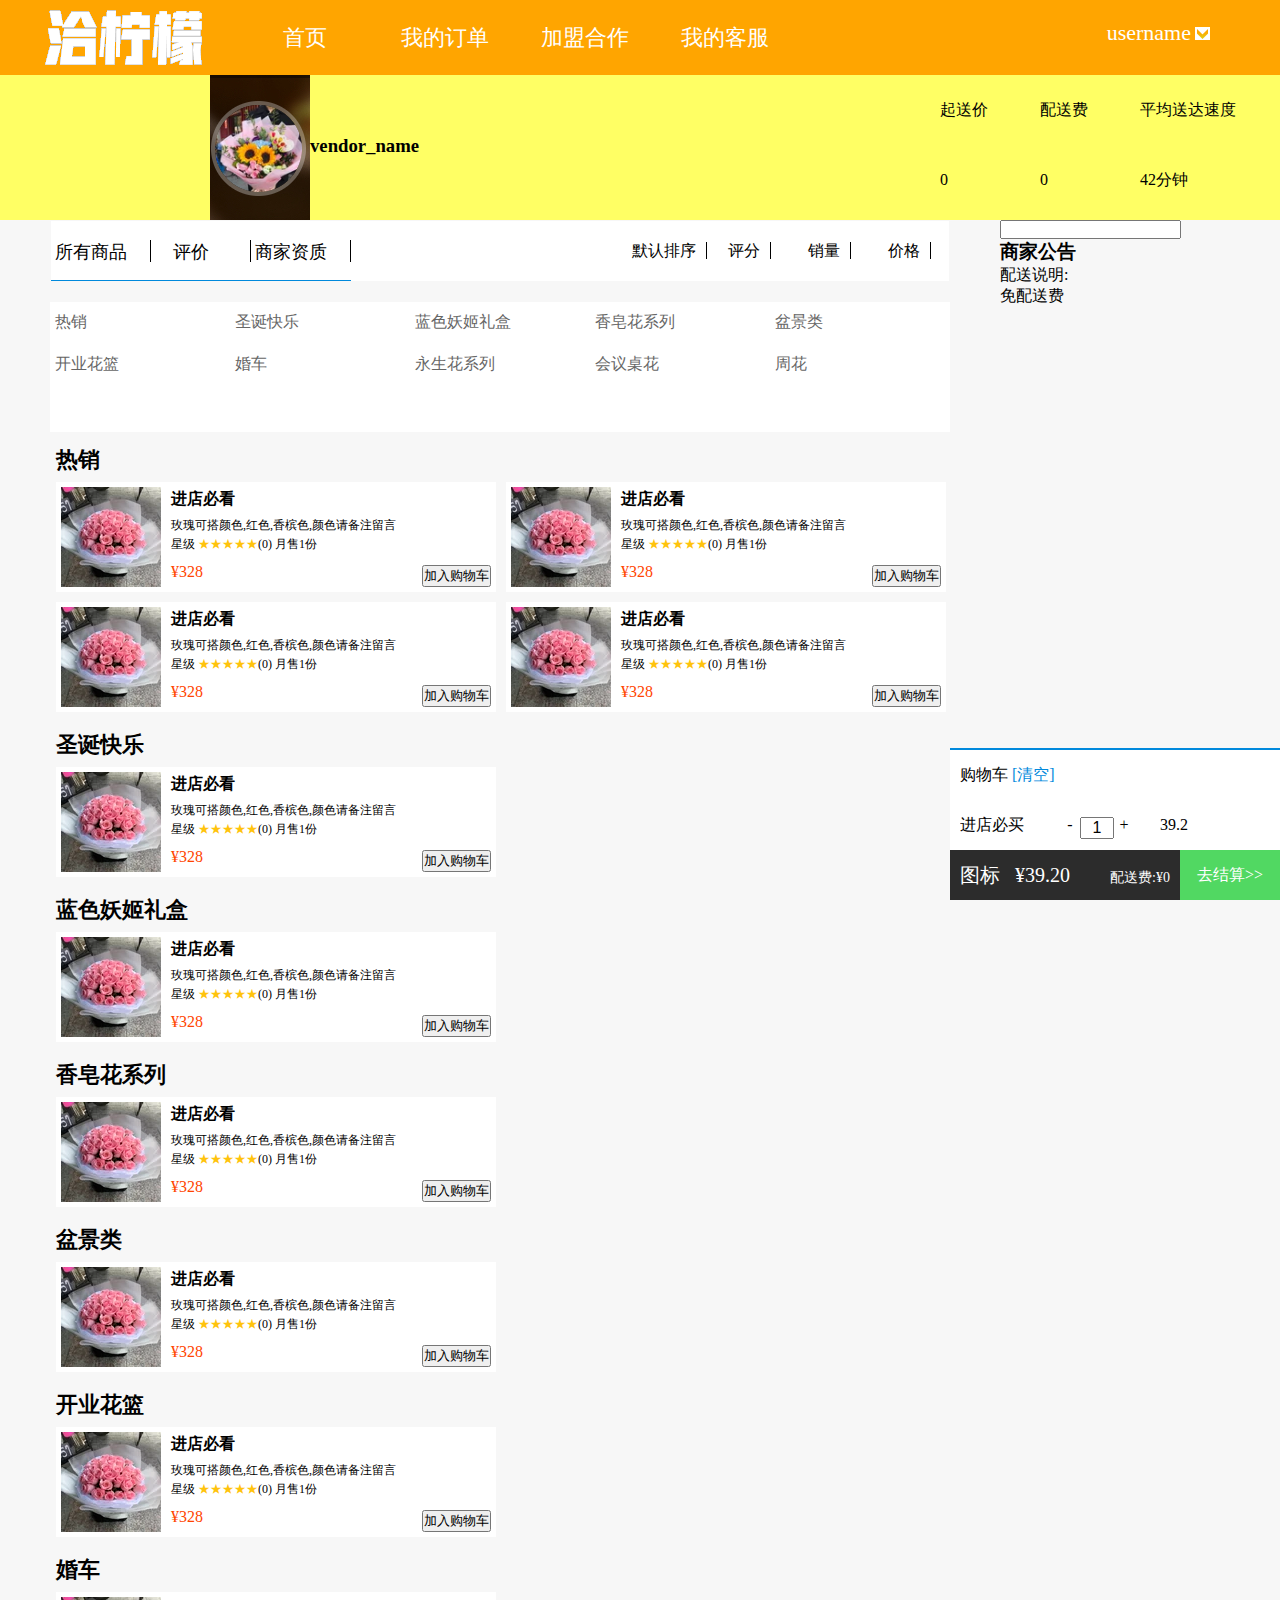
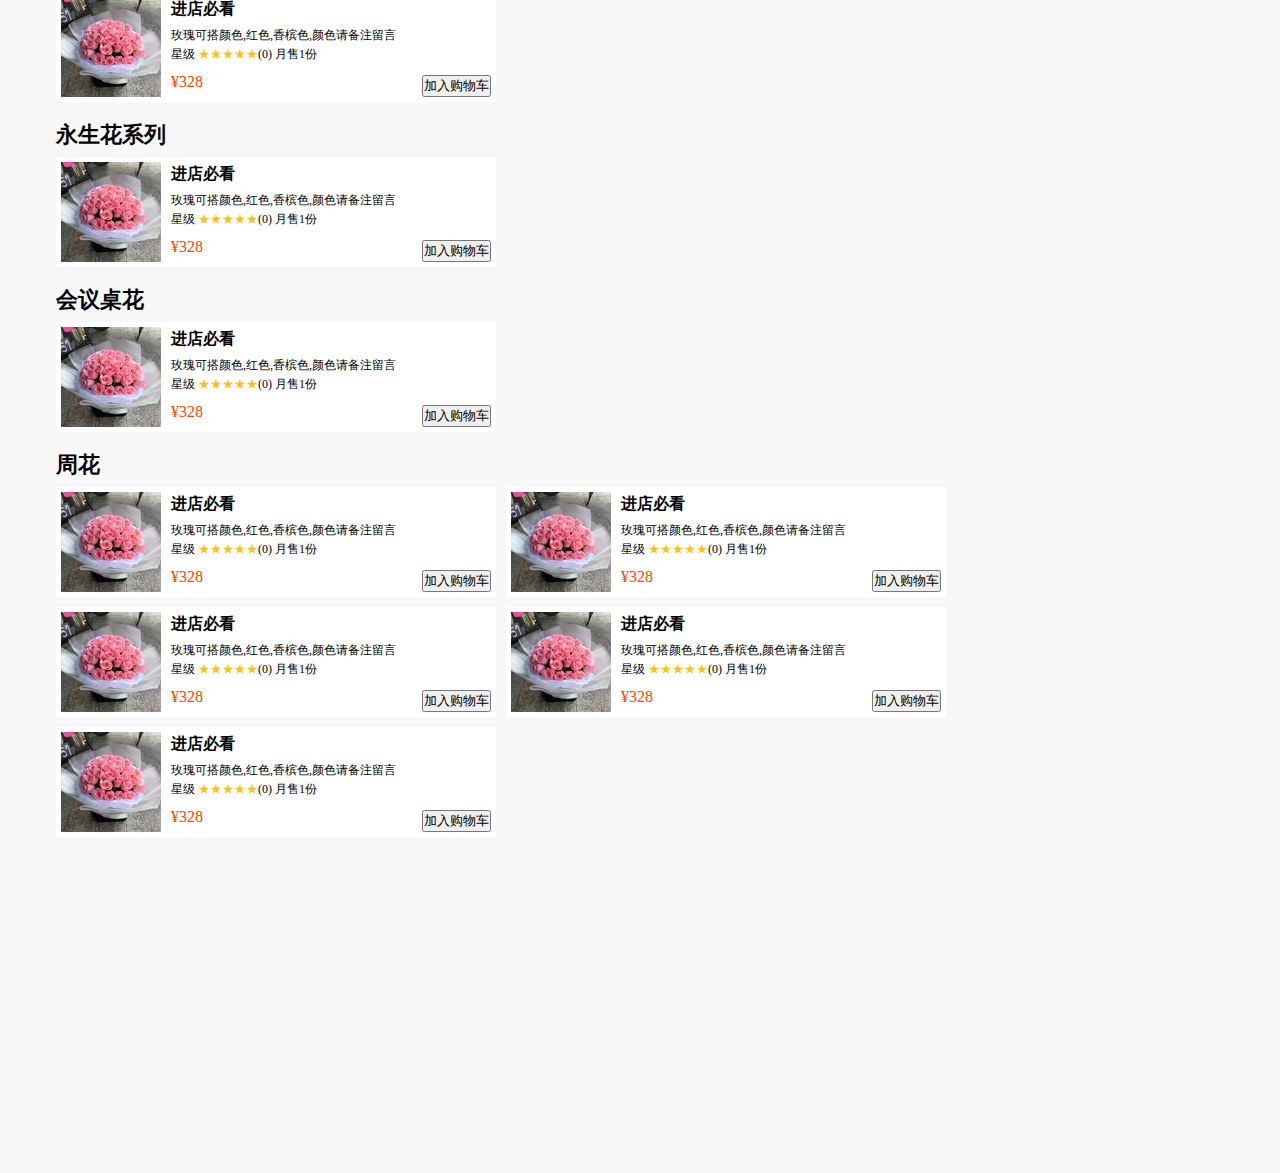
==== cmlist.html @ d66c0c96 "Merge pull request #5 from realkim1/master" ====
<!DOCTYPE html>
<html lang="en">
<head>
    <meta charset="UTF-8">
    <link rel="stylesheet" href="css/cmlist.css">
    <script type="text/javascript" src="js/jquery-1.12.4.js"></script>
    <script type="text/javascript" src="js/cmlist.js"></script>
    <title>cmlist</title>
</head>
<body>
<div class="header_bg">
    <div class="header">
        <div class="logo"><a href="javascript:void(0)"><img src="img/logo.png" alt=""></a></div>
        <div class="nav">
            <ul>
                <li><a href="javascript:void(0)">首页</a></li>
                <li><a href="javascript:void(0)">我的订单</a></li>
                <li><a href="javascript:void(0)">加盟合作</a></li>
                <li><a href="javascript:void(0)">我的客服</a></li>
            </ul>
        </div>
        <div class="header_right">
            <div class="user_inf">
                <span>username</span>
                <a href="javascript:void(0)"><img src="img/jt1.jpg" alt=""></a>
                <div class="user_center">
                    <ul>
                        <li><a href="javascript:void(0)">个人中心</a></li>
                        <li><a href="javascript:void(0)">个人中心</a></li>
                        <li><a href="javascript:void(0)">个人中心</a></li>
                        <li><a href="javascript:void(0)">个人中心</a></li>
                        <li><a href="javascript:void(0)">个人中心</a></li>
                    </ul>
                </div>
            </div>

        </div>

    </div>
</div>

<div class="banner_bg">
    <div class="banner">
        <div class="business">
            <img src="img/vendor_logo.png" alt="">
            <h3>vendor_name</h3>
        </div>
        <div class="business_inf">
            <ul>
                <li>
                    <span>起送价</span>
                    <span>0</span>
                </li>
                <li>
                    <span>配送费</span>
                    <span>0</span>
                </li>
                <li>
                    <span>平均送达速度</span>
                    <span>42分钟</span>
                </li>
            </ul>
        </div>
        <div class="clear"></div>
    </div>
</div>

<div class="content">
    <div class="content_left">
        <div class="cm_bg">
            <div class="allcm">
                <ul>
                    <li><a href="">所有商品</a></li>
                    <li><a href="">评价</a></li>
                    <li><a href="">商家资质</a></li>
                </ul>
            </div>
            <div class="sort">
                <ul>
                    <li><a href="">默认排序</a></li>
                    <li><a href="">评分</a></li>
                    <li><a href="">销量</a></li>
                    <li><a href="">价格</a></li>
                </ul>
            </div>
            <div class="clear"></div>
        </div>
        <div class="cm_list cm_list_1 cm_li_1">
            <ul>
                <li><a href="javascript:void(0)">热销</a></li>
                <li><a href="javascript:void(0)">圣诞快乐</a></li>
                <li><a href="javascript:void(0)">蓝色妖姬礼盒</a></li>
                <li><a href="javascript:void(0)">香皂花系列</a></li>
                <li><a href="javascript:void(0)">盆景类</a></li>
                <li><a href="javascript:void(0)">开业花篮</a></li>
                <li><a href="javascript:void(0)">婚车</a></li>
                <li><a href="javascript:void(0)">永生花系列</a></li>
                <li><a href="javascript:void(0)">会议桌花</a></li>
                <li><a href="javascript:void(0)">周花</a></li>
            </ul>
        </div>
        <div class="cm_list cm_list_fixed cm_li_2">
            <ul>
                <li><a href="javascript:void(0)">热销</a></li>
                <li><a href="javascript:void(0)">圣诞快乐</a></li>
                <li><a href="javascript:void(0)">蓝色妖姬礼盒</a></li>
                <li><a href="javascript:void(0)">香皂花系列</a></li>
                <li><a href="javascript:void(0)">盆景类</a></li>
                <li><a href="javascript:void(0)">开业花篮</a></li>
                <li><a href="javascript:void(0)">婚车</a></li>
                <li><a href="javascript:void(0)">永生花系列</a></li>
                <li><a href="javascript:void(0)">会议桌花</a></li>
                <li><a href="javascript:void(0)">周花</a></li>
            </ul>
        </div>
        <div class="cm_inf">
            <a id="cm_list_1"></a>
            <div id="cm_inf1" class="cm_inf1">
                <h3>热销</h3>
                <ul>
                    <li>
                        <div class="col-1">
                            <span><a href=""> <img src="img/cm_img1.png" alt=""></a></span>
                            <h3>进店必看</h3>
                            <p>玫瑰可搭颜色,红色,香槟色,颜色请备注留言</p>
                            <div class="col-2">
                                <span>星级</span>
                                <span>(0)</span>
                                <span>月售1份</span>
                            </div>
                            <div class="col-3">
                                ¥<span>328</span>
                            </div>
                        </div>

                        <div class="col-4">
                            <button>加入购物车</button>
                        </div>
                    </li>
                    <li>
                        <div class="col-1">
                            <span><a href=""> <img src="img/cm_img1.png" alt=""></a></span>
                            <h3>进店必看</h3>
                            <p>玫瑰可搭颜色,红色,香槟色,颜色请备注留言</p>
                            <div class="col-2">
                                <span>星级</span>
                                <span>(0)</span>
                                <span>月售1份</span>
                            </div>
                            <div class="col-3">
                                ¥<span>328</span>
                            </div>
                        </div>

                        <div class="col-4">
                            <button>加入购物车</button>
                        </div>
                    </li>
                    <li>
                        <div class="col-1">
                            <span><a href=""> <img src="img/cm_img1.png" alt=""></a></span>
                            <h3>进店必看</h3>
                            <p>玫瑰可搭颜色,红色,香槟色,颜色请备注留言</p>
                            <div class="col-2">
                                <span>星级</span>
                                <span>(0)</span>
                                <span>月售1份</span>
                            </div>
                            <div class="col-3">
                                ¥<span>328</span>
                            </div>
                        </div>

                        <div class="col-4">
                            <button>加入购物车</button>
                        </div>
                    </li>
                    <li>
                        <div class="col-1">
                            <span><a href=""> <img src="img/cm_img1.png" alt=""></a></span>
                            <h3>进店必看</h3>
                            <p>玫瑰可搭颜色,红色,香槟色,颜色请备注留言</p>
                            <div class="col-2">
                                <span>星级</span>
                                <span>(0)</span>
                                <span>月售1份</span>
                            </div>
                            <div class="col-3">
                                ¥<span>328</span>
                            </div>
                        </div>

                        <div class="col-4">
                            <button>加入购物车</button>
                        </div>
                    </li>
                </ul>
            </div>
            <div class="clear"></div>
            <a id="cm_list_2"></a>
            <div class="cm_inf1">
                <h3>圣诞快乐</h3>
                <ul>
                    <li>
                        <div class="col-1">
                            <span><a href=""> <img src="img/cm_img1.png" alt=""></a></span>
                            <h3>进店必看</h3>
                            <p>玫瑰可搭颜色,红色,香槟色,颜色请备注留言</p>
                            <div class="col-2">
                                <span>星级</span>
                                <span>(0)</span>
                                <span>月售1份</span>
                            </div>
                            <div class="col-3">
                                ¥<span>328</span>
                            </div>
                        </div>

                        <div class="col-4">
                            <button>加入购物车</button>
                        </div>
                    </li>
                </ul>
            </div>
            <div class="clear"></div>
            <a id="cm_list_3"></a>
            <div class="cm_inf1">
                <h3>蓝色妖姬礼盒</h3>
                <ul>
                    <li>
                        <div class="col-1">
                            <span><a href=""> <img src="img/cm_img1.png" alt=""></a></span>
                            <h3>进店必看</h3>
                            <p>玫瑰可搭颜色,红色,香槟色,颜色请备注留言</p>
                            <div class="col-2">
                                <span>星级</span>
                                <span>(0)</span>
                                <span>月售1份</span>
                            </div>
                            <div class="col-3">
                                ¥<span>328</span>
                            </div>
                        </div>

                        <div class="col-4">
                            <button>加入购物车</button>
                        </div>
                    </li>
                </ul>
            </div>
            <div class="clear"></div>
            <a id="cm_list_4"></a>
            <div class="cm_inf1">
                <h3>香皂花系列</h3>
                <ul>
                    <li>
                        <div class="col-1">
                            <span><a href=""> <img src="img/cm_img1.png" alt=""></a></span>
                            <h3>进店必看</h3>
                            <p>玫瑰可搭颜色,红色,香槟色,颜色请备注留言</p>
                            <div class="col-2">
                                <span>星级</span>
                                <span>(0)</span>
                                <span>月售1份</span>
                            </div>
                            <div class="col-3">
                                ¥<span>328</span>
                            </div>
                        </div>

                        <div class="col-4">
                            <button>加入购物车</button>
                        </div>
                    </li>
                </ul>
            </div>
            <div class="clear"></div>
            <a id="cm_list_5"></a>
            <div class="cm_inf1">
                <h3>盆景类</h3>
                <ul>
                    <li>
                        <div class="col-1">
                            <span><a href=""> <img src="img/cm_img1.png" alt=""></a></span>
                            <h3>进店必看</h3>
                            <p>玫瑰可搭颜色,红色,香槟色,颜色请备注留言</p>
                            <div class="col-2">
                                <span>星级</span>
                                <span>(0)</span>
                                <span>月售1份</span>
                            </div>
                            <div class="col-3">
                                ¥<span>328</span>
                            </div>
                        </div>

                        <div class="col-4">
                            <button>加入购物车</button>
                        </div>
                    </li>
                </ul>
            </div>
            <div class="clear"></div>
            <a id="cm_list_6"></a>
            <div class="cm_inf1">
                <h3>开业花篮</h3>
                <ul>
                    <li>
                        <div class="col-1">
                            <span><a href=""> <img src="img/cm_img1.png" alt=""></a></span>
                            <h3>进店必看</h3>
                            <p>玫瑰可搭颜色,红色,香槟色,颜色请备注留言</p>
                            <div class="col-2">
                                <span>星级</span>
                                <span>(0)</span>
                                <span>月售1份</span>
                            </div>
                            <div class="col-3">
                                ¥<span>328</span>
                            </div>
                        </div>

                        <div class="col-4">
                            <button>加入购物车</button>
                        </div>
                    </li>
                </ul>
            </div>
            <div class="clear"></div>
            <a id="cm_list_7"></a>
            <div class="cm_inf1">
                <h3>婚车</h3>
                <ul>
                    <li>
                        <div class="col-1">
                            <span><a href=""> <img src="img/cm_img1.png" alt=""></a></span>
                            <h3>进店必看</h3>
                            <p>玫瑰可搭颜色,红色,香槟色,颜色请备注留言</p>
                            <div class="col-2">
                                <span>星级</span>
                                <span>(0)</span>
                                <span>月售1份</span>
                            </div>
                            <div class="col-3">
                                ¥<span>328</span>
                            </div>
                        </div>

                        <div class="col-4">
                            <button>加入购物车</button>
                        </div>
                    </li>
                </ul>
            </div>
            <div class="clear"></div>
            <a id="cm_list_8"></a>
            <div class="cm_inf1">
                <h3>永生花系列</h3>
                <ul>
                    <li>
                        <div class="col-1">
                            <span><a href=""> <img src="img/cm_img1.png" alt=""></a></span>
                            <h3>进店必看</h3>
                            <p>玫瑰可搭颜色,红色,香槟色,颜色请备注留言</p>
                            <div class="col-2">
                                <span>星级</span>
                                <span>(0)</span>
                                <span>月售1份</span>
                            </div>
                            <div class="col-3">
                                ¥<span>328</span>
                            </div>
                        </div>

                        <div class="col-4">
                            <button>加入购物车</button>
                        </div>
                    </li>
                </ul>
            </div>
            <div class="clear"></div>
            <a id="cm_list_9"></a>
            <div class="cm_inf1">
                <h3>会议桌花</h3>
                <ul>
                    <li>
                        <div class="col-1">
                            <span><a href=""> <img src="img/cm_img1.png" alt=""></a></span>
                            <h3>进店必看</h3>
                            <p>玫瑰可搭颜色,红色,香槟色,颜色请备注留言</p>
                            <div class="col-2">
                                <span>星级</span>
                                <span>(0)</span>
                                <span>月售1份</span>
                            </div>
                            <div class="col-3">
                                ¥<span>328</span>
                            </div>
                        </div>

                        <div class="col-4">
                            <button>加入购物车</button>
                        </div>
                    </li>
                </ul>
            </div>
            <div class="clear"></div>
            <a id="cm_list_10"></a>
            <div class="cm_inf1">
                <h3>周花</h3>
                <ul>
                    <li>
                        <div class="col-1">
                            <span><a href=""> <img src="img/cm_img1.png" alt=""></a></span>
                            <h3>进店必看</h3>
                            <p>玫瑰可搭颜色,红色,香槟色,颜色请备注留言</p>
                            <div class="col-2">
                                <span>星级</span>
                                <span>(0)</span>
                                <span>月售1份</span>
                            </div>
                            <div class="col-3">
                                ¥<span>328</span>
                            </div>
                        </div>

                        <div class="col-4">
                            <button>加入购物车</button>
                        </div>
                    </li>
                    <li>
                        <div class="col-1">
                            <span><a href=""> <img src="img/cm_img1.png" alt=""></a></span>
                            <h3>进店必看</h3>
                            <p>玫瑰可搭颜色,红色,香槟色,颜色请备注留言</p>
                            <div class="col-2">
                                <span>星级</span>
                                <span>(0)</span>
                                <span>月售1份</span>
                            </div>
                            <div class="col-3">
                                ¥<span>328</span>
                            </div>
                        </div>

                        <div class="col-4">
                            <button>加入购物车</button>
                        </div>
                    </li>
                    <li>
                        <div class="col-1">
                            <span><a href=""> <img src="img/cm_img1.png" alt=""></a></span>
                            <h3>进店必看</h3>
                            <p>玫瑰可搭颜色,红色,香槟色,颜色请备注留言</p>
                            <div class="col-2">
                                <span>星级</span>
                                <span>(0)</span>
                                <span>月售1份</span>
                            </div>
                            <div class="col-3">
                                ¥<span>328</span>
                            </div>
                        </div>

                        <div class="col-4">
                            <button>加入购物车</button>
                        </div>
                    </li>
                    <li>
                        <div class="col-1">
                            <span><a href=""> <img src="img/cm_img1.png" alt=""></a></span>
                            <h3>进店必看</h3>
                            <p>玫瑰可搭颜色,红色,香槟色,颜色请备注留言</p>
                            <div class="col-2">
                                <span>星级</span>
                                <span>(0)</span>
                                <span>月售1份</span>
                            </div>
                            <div class="col-3">
                                ¥<span>328</span>
                            </div>
                        </div>

                        <div class="col-4">
                            <button>加入购物车</button>
                        </div>
                    </li>
                    <li>
                        <div class="col-1">
                            <span><a href=""> <img src="img/cm_img1.png" alt=""></a></span>
                            <h3>进店必看</h3>
                            <p>玫瑰可搭颜色,红色,香槟色,颜色请备注留言</p>
                            <div class="col-2">
                                <span>星级</span>
                                <span>(0)</span>
                                <span>月售1份</span>
                            </div>
                            <div class="col-3">
                                ¥<span>328</span>
                            </div>
                        </div>

                        <div class="col-4">
                            <button>加入购物车</button>
                        </div>
                    </li>
                </ul>
            </div>
        </div>
    </div>


    <div class="content_right">
        <input type="text" id="search_cm">
        <div>
            <h3>商家公告</h3>
            <div class="vendor_inf">
                <p>配送说明:</p>
                <p>免配送费</p>
            </div>
        </div>
    </div>
</div>
<div class="clear"></div>

<div class="cart">
    <a href="javascript:void(0)">
        <div class="cart_toggle">
            <span>图标</span>
            <span>¥500</span>
            <span>配送费:¥0</span>
        </div>
    </a>
    <a href="javascript:void(0) ">去结算>></a>
</div>
<div id="cart_context" class="cart_context">
    <ul>
        <li>
            <span>购物车</span>
            <a href="javascript:void(0)">[清空]</a>
        </li>
        <li>
            <span class="cart_span_1">进店必买</span>
            <div class="cart_div_1">
                <a href="javascript:void(0)">-</a>
                <input type="text" value="1" readonly="readonly">
                <a href="javascript:void(0)">+</a>
            </div>
            <span class="cart_span_2">39.2</span>
        </li>
    </ul>
    <div class="clear"></div>
</div>
<div class="clear"></div>
<div class="footer_bg">
    <div class="footer"></div>
</div>
</body>
</html>
---- css/cmlist.css ----
* {
    margin: 0;
    padding: 0;
}

ul li {
    list-style: none;
}

a {
    text-decoration: none;
    color: #ffffff;
}
p,span{
    cursor: default;
}
body {
    background: rgb(247, 247, 247);
}

.clear {
    clear: both;
}

.clear_left {
    clear: left;
}

.clear_right {
    clear: right;
}

.header_bg {
    background: orange;
    height: 75px;
}

.header {
    width: 1200px;
    margin: 0 auto;
}

.header .logo {
    float: left;

}

.header .logo a img {
    background: orange;
}

.header .nav ul {
    margin: 0 100px;
}

.header .nav ul li {
    padding-left: 50px;
    float: left;
    height: 75px;
    width: 90px;
    text-align: center;
}

.header .nav ul li a {
    font-size: 22px;
    line-height: 75px;
}

.header .header_right {
    position: relative;
}

.header .header_right .user_inf {
    float: right;
    text-align: right;
    padding-right: 30px;

}

.header .header_right .user_inf span {
    font-size: 22px;
    color: #fff;
    cursor: default;
}

.header .header_right .user_inf a:nth-child(2) {
    line-height: 70px;
}

.header_right .user_center {
    position: absolute;
    top: 50px;

}

.header_right .user_center ul {
    background: #ffffff;
    border: 1px solid rgb(247, 247, 247);
    box-sizing: border-box;
    width: 120px;
    height: 150px;
}

.header_right .user_center li {
    height: 30px;
    width: 120px;
    text-align: center;
}

.header_right .user_center li:hover {
    background: rgb(238, 238, 238);
}

.header_right .user_center li a {
    line-height: 30px;
    color: #000;
}

.banner_bg {
    height: 145px;
    background: rgb(300, 300, 100);
}

.banner {
    width: 1200px;
    margin: 0 auto;
}

.banner .business {
    width: 400px;
    height: 145px;
    float: left;
}

.banner .business:hover {
    opacity: 0.5;
    /*background: #000;*/
}

.banner .business img {
    /*clear: left;*/
    float: left;
    width: 100px;
    height: 145px;
}

.banner .business h3 {

    position: relative;
    top: 60px;
}

.banner .business_inf {
    float: right;
}

.banner .business_inf ul {

}

.banner .business_inf ul li {
    float: left;
    width: 100px;
    height: 145px;
    line-height: 70px;
}

.banner .business_inf ul li span {
    display: block;
}

.content {
    width: 1300px;
    margin: 0 auto;
}

.content .content_left {
    float: left;
    width: 900px;
    padding-left: 50px;
}

.content_left .cm_bg {
    background: #ffffff;
    border: 1px solid rgb(247, 247, 247);
    box-sizing: border-box;
    width: 900px;
}

.content .content_left .allcm {

    float: left;
}

.content .content_left .allcm li {
    width: 100px;
    height: 60px;
    float: left;
    border-bottom: 1px solid rgb(0, 137, 220);
    box-sizing: border-box;
    text-align: center;
}

.content .content_left .allcm li a {
    font-size: 18px;
    padding-right: 20px;
    border-right: 1px solid rgb(0, 0, 0);
    color: #000;
    display: block;
    box-sizing: border-box;
    width: 100px;
    height: 22px;
    /*line-height: 60px;*/
    margin: 19px 0;
}

.content .content_left .sort {
    float: right;
}

.content .content_left .sort li {
    width: 80px;
    height: 60px;
    line-height: 60px;
    box-sizing: border-box;
    text-align: center;
    float: left;
}

.content .content_left .sort li a {
    padding-right: 10px;
    border-right: 1px solid rgb(0, 0, 0);
    color: #000;

}

.cm_list_fixed {
    width: 900px;
    height: 130px;
    background: #ffffff;
    position: fixed;
    box-sizing: border-box;
    left: 100px;
    top: 0px;
    z-index: 999;
}

.cm_list_1 {
    width: 900px;
    height: 130px;
    background: #ffffff;
    margin-top: 20px;
    box-sizing: border-box;
}

/*.content .content_left .cm_list{*/
/*width: 900px;*/
/*height: 130px;*/
/*background: #ffffff;*/
/*margin-top: 20px;*/
/*box-sizing: border-box;*/
/*}*/
.content .content_left .cm_list li {
    height: 22px;
    width: 170px;
    float: left;
    margin: 10px 5px;

}

.li_active {
    background: rgb(0, 137, 220);
}

.a_active {
    color: #ffffff;
}

.content .content_left .cm_list li:hover {
    background: rgb(238, 238, 238);
}

.content .content_left .cm_list li a {
    color: rgb(102, 102, 102);
}


.content .content_right {
    float: left;
    width: 300px;
    padding-left: 50px;
    box-sizing: border-box;
}

.content .content_right .vendor_inf {
    width: 300px;
}

.cm_inf .cm_inf1 {
    width: 900px;
    margin: 10px 0px;
    border: 1px solid rgb(247, 247, 247);

}

.cm_inf .cm_inf1 ul li {
    background: rgb(255, 255, 255);
    padding: 5px;
    margin: 5px;
    width: 430px;
    height: 100px;
    float: left;
    position: relative;
}

.cm_inf .cm_inf1 h3 {
    font-size: 22px;
    padding: 2px 5px;
}

.cm_inf .cm_inf1 ul li .col-1 {
    float: left;
}

.cm_inf .cm_inf1 ul li .col-1 img {
    float: left;
    width: 100px;
    height: 100px;
}

.cm_inf .cm_inf1 ul li .col-1 h3 {
    width: 250px;
    float: left;
    font-size: 16px;
    padding-left: 10px;
}

.cm_inf .cm_inf1 ul li .col-1 p {
    padding-top: 5px;
    font-size: 12px;
    float: left;
    width: 250px;
    padding-left: 10px;
    height: 14px;
    overflow: hidden;
    text-overflow: ellipsis;
    white-space: nowrap;
}

.cm_inf .cm_inf1 ul li .col-2 {
    padding-left: 10px;
    padding-top: 5px;
    width: 250px;
    float: left;
    font-size: 12px;
}
.cm_inf .cm_inf1 ul li .col-2 span:nth-child(2):before{
    content: "\2605\2605\2605\2605\2605";
    color: rgb(255,195,12);
}
.cm_inf .cm_inf1 ul li .col-3 {
    padding-top: 10px;
    float: left;
    font-size: 16px;
    color: orangered;
    width: 250px;
    padding-left: 10px;
}

.cm_inf .cm_inf1 ul li .col-4 {
    position: absolute;
    right: 5px;
    bottom: 5px;
}

.cart {
    height: 50px;
    width: 330px;
    position: fixed;
    z-index: 999;
    right: 0%;
    bottom: 0%;
}

.cart .cart_toggle {
    width: 230px;
    float: left;
    height: 50px;
    background: rgb(44, 44, 44);
    color: #fff;
    line-height: 50px;
}

.cart .cart_toggle span:first-child {
    float: left;
    font-size: 20px;
    padding-left: 10px;
    width: 60px;
    box-sizing: border-box;
}

.cart .cart_toggle span:nth-child(2) {
    float: left;
    display: block;
    font-size: 20px;
    width: 100px;
    padding-left: 5px;
    box-sizing: border-box;
}

.cart .cart_toggle span:nth-child(3) {
    display: block;
    float: left;
    font-size: 14px;
    padding-top: 3px;
}

.cart a:nth-child(2) {
    background: rgb(81, 216, 98);
    display: block;
    width: 100px;
    text-align: center;
    float: left;
    height: 50px;
    line-height: 50px;
}

.cart_context {
    position: fixed;
    right: 0px;
    bottom: 50px;
    width: 330px;
    padding-left: 10px;
    box-sizing: border-box;
    border-top: 2px solid rgb(0, 137, 220);
    background: #ffffff;
}

.cart_context ul li {
    height: 50px;

}

.cart_context ul li:first-child a {
    color: rgb(0, 137, 220);
    line-height: 50px;
}

.cart_span_1 {
    float: left;
    display: block;
    width: 100px;
    line-height: 50px;
    overflow: hidden;
    text-overflow:ellipsis;
    white-space: nowrap;
}

.cart_span_2 {
    display: block;
    width: 100px;
    float: left;
    line-height: 50px;
}

.cart_div_1 {
    width: 100px;
    float: left;
    line-height: 50px;
}

.cart_div_1 a {
    display: block;
    width: 20px;
    float: left;
    text-align: center;
    color: #000;
}

.cart_div_1 input {
    text-align: center;
    margin-top: 17px;
    float: left;
    width: 30px;
    font-size: 16px;

}

.footer_bg {
    height: 330px;
    background: rgb(247, 247, 247);
    border-top: 1px solid rgb(247, 247, 247);
}
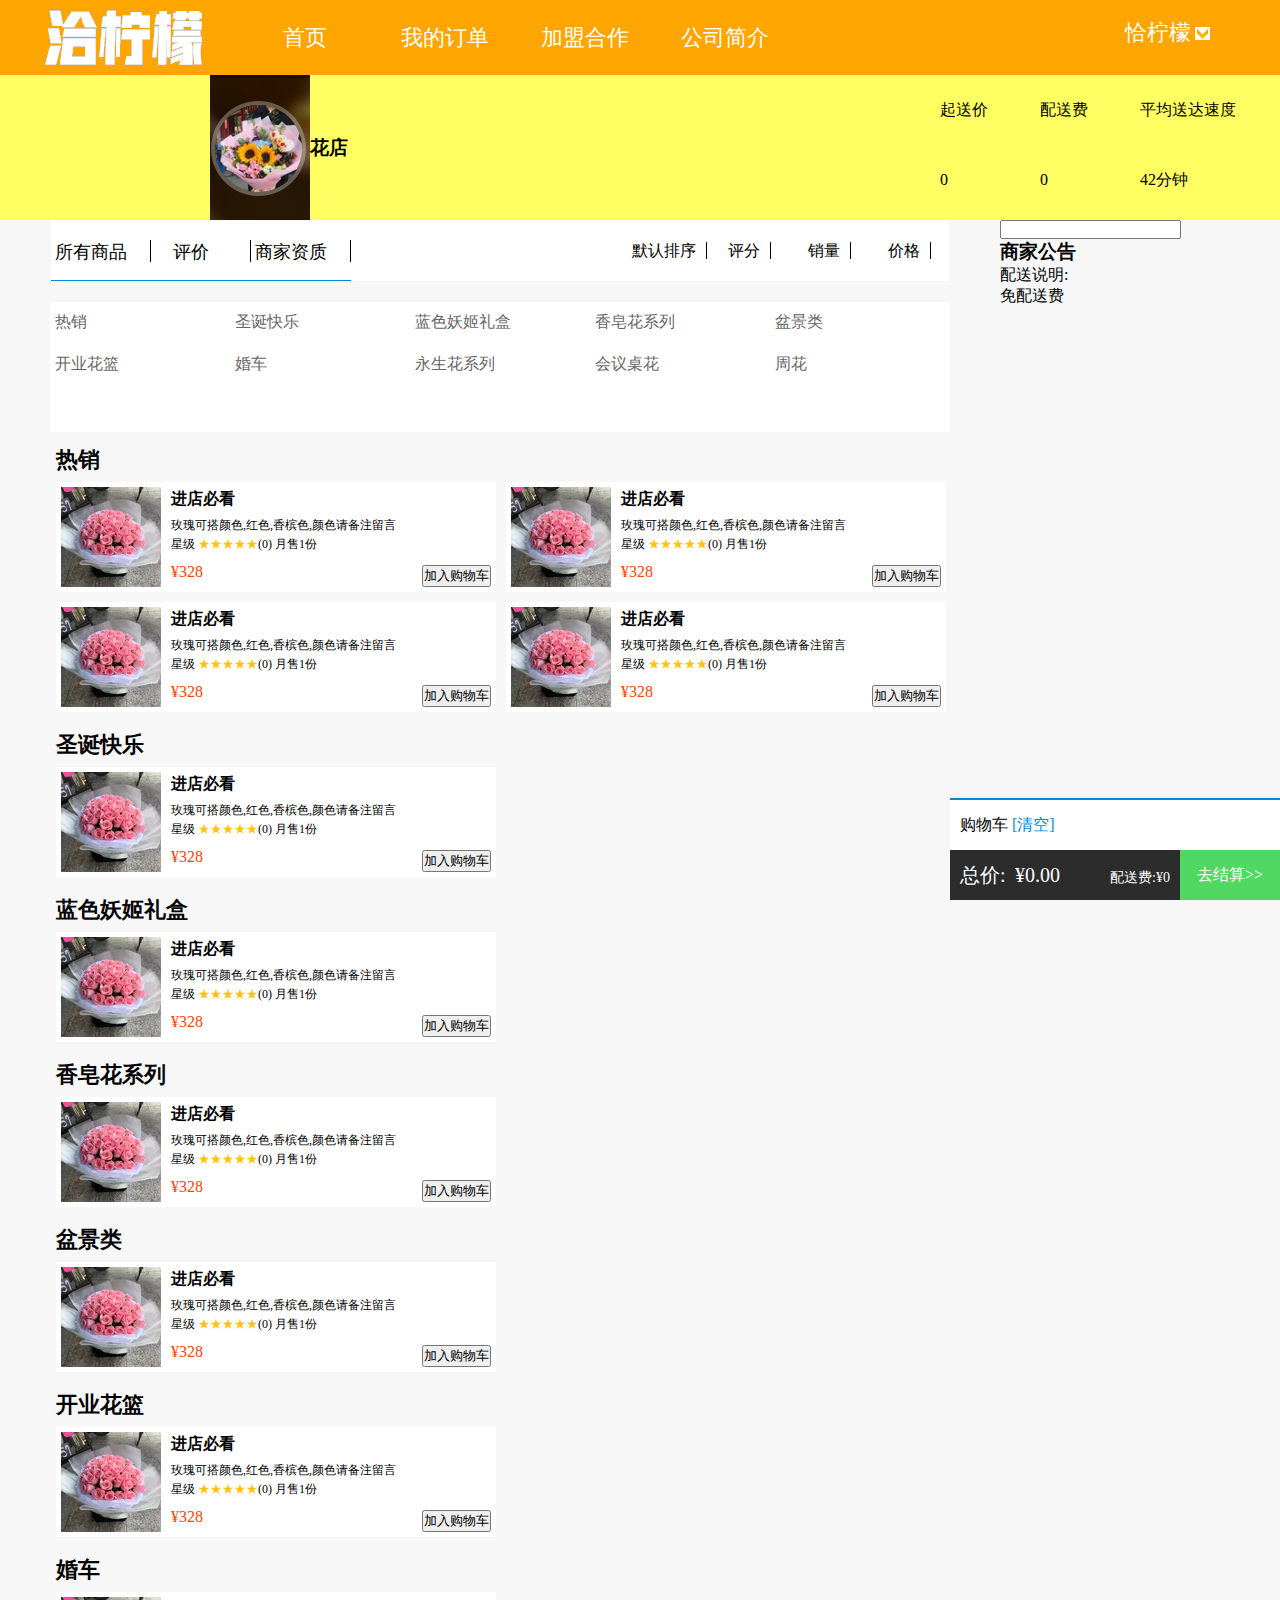
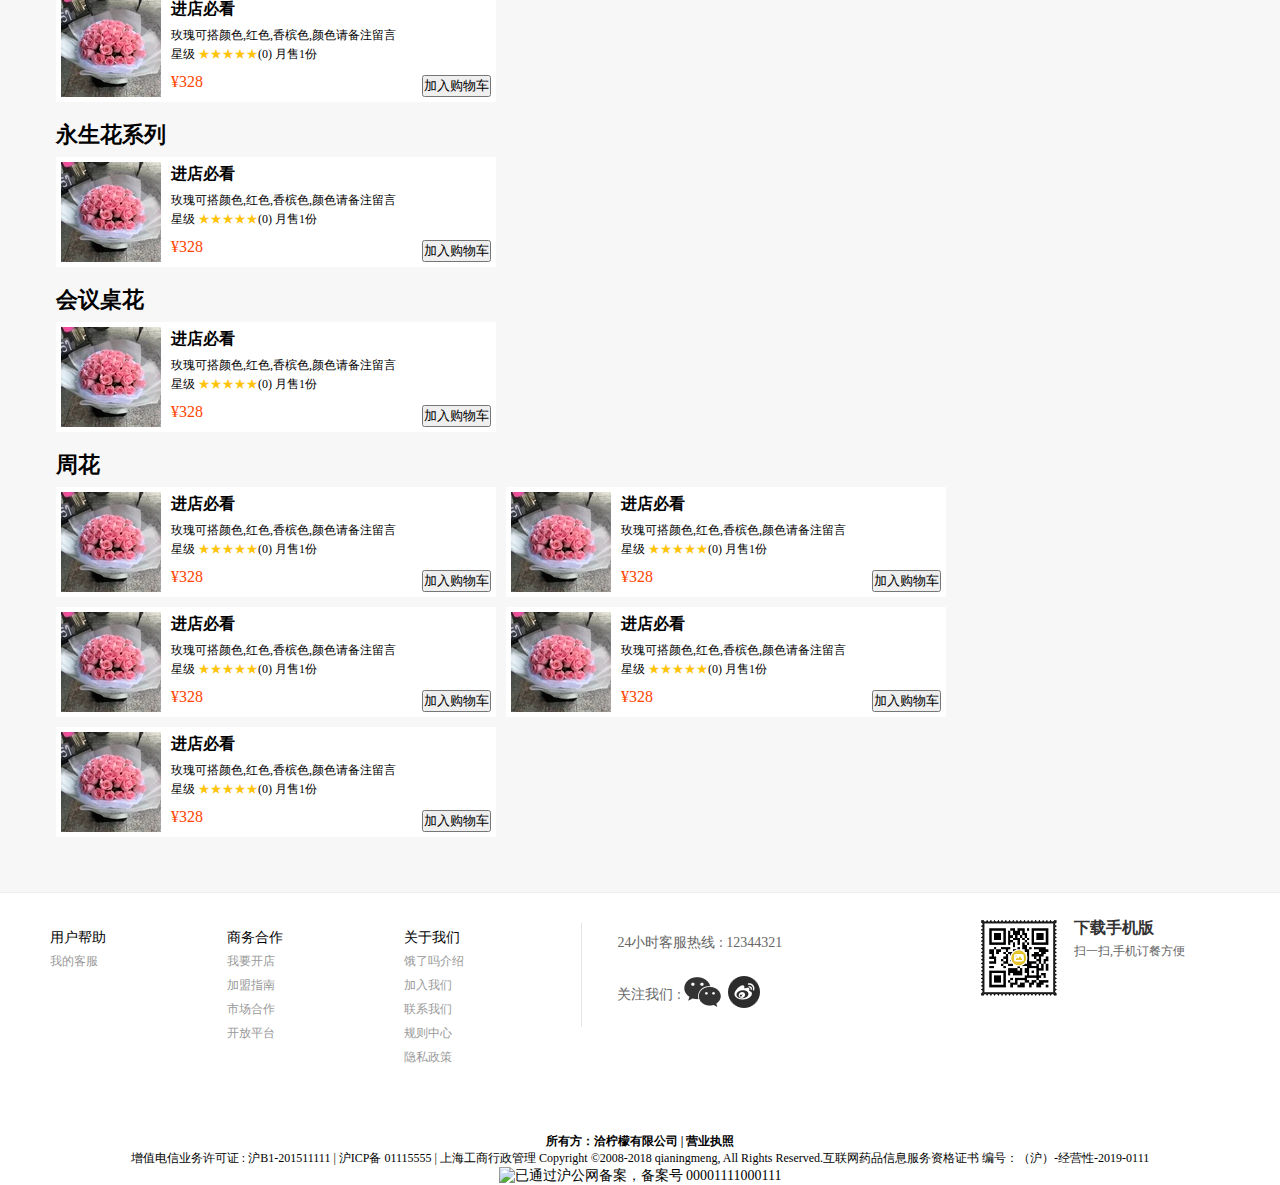
==== commit a75dd412: "底部与名称" ====
--- a/cmlist.html
+++ b/cmlist.html
@@ -5,7 +5,7 @@
     <link rel="stylesheet" href="css/cmlist.css">
     <script type="text/javascript" src="js/jquery-1.12.4.js"></script>
     <script type="text/javascript" src="js/cmlist.js"></script>
-    <title>cmlist</title>
+    <title>花店</title>
 </head>
 <body>
 <div class="header_bg">
@@ -16,26 +16,24 @@
                 <li><a href="javascript:void(0)">首页</a></li>
                 <li><a href="javascript:void(0)">我的订单</a></li>
                 <li><a href="javascript:void(0)">加盟合作</a></li>
-                <li><a href="javascript:void(0)">我的客服</a></li>
+                <li><a href="javascript:void(0)">公司简介</a></li>
             </ul>
         </div>
         <div class="header_right">
             <div class="user_inf">
-                <span>username</span>
+                <span>恰柠檬</span>
                 <a href="javascript:void(0)"><img src="img/jt1.jpg" alt=""></a>
                 <div class="user_center">
                     <ul>
                         <li><a href="javascript:void(0)">个人中心</a></li>
-                        <li><a href="javascript:void(0)">个人中心</a></li>
-                        <li><a href="javascript:void(0)">个人中心</a></li>
+                        <li><a href="javascript:void(0)">我的收藏</a></li>
+                        <li><a href="javascript:void(0)">我的地址</a></li>
                         <li><a href="javascript:void(0)">个人中心</a></li>
                         <li><a href="javascript:void(0)">个人中心</a></li>
                     </ul>
                 </div>
             </div>
-
-        </div>
-
+        </div>
     </div>
 </div>
 
@@ -43,7 +41,7 @@
     <div class="banner">
         <div class="business">
             <img src="img/vendor_logo.png" alt="">
-            <h3>vendor_name</h3>
+            <h3>花店</h3>
         </div>
         <div class="business_inf">
             <ul>
@@ -526,7 +524,7 @@
 <div class="cart">
     <a href="javascript:void(0)">
         <div class="cart_toggle">
-            <span>图标</span>
+            <span>总价:</span>
             <span>¥500</span>
             <span>配送费:¥0</span>
         </div>
@@ -539,21 +537,87 @@
             <span>购物车</span>
             <a href="javascript:void(0)">[清空]</a>
         </li>
-        <li>
-            <span class="cart_span_1">进店必买</span>
-            <div class="cart_div_1">
-                <a href="javascript:void(0)">-</a>
-                <input type="text" value="1" readonly="readonly">
-                <a href="javascript:void(0)">+</a>
-            </div>
-            <span class="cart_span_2">39.2</span>
-        </li>
+        <!--<li>-->
+            <!--<span class="cart_span_1">进店必买</span>-->
+            <!--<div class="cart_div_1">-->
+                <!--<a href="javascript:void(0)">-</a>-->
+                <!--<input type="text" value="1" readonly="readonly">-->
+                <!--<a href="javascript:void(0)">+</a>-->
+            <!--</div>-->
+            <!--<span class="cart_span_2">39.2</span>-->
+        <!--</li>-->
     </ul>
     <div class="clear"></div>
 </div>
 <div class="clear"></div>
-<div class="footer_bg">
-    <div class="footer"></div>
-</div>
+<footer>
+    <div class="container clearfix">
+
+        <div class="footer-link">
+
+            <h5 class="footer-link-title">用户帮助 </h5>
+            <a href="#" class="footer-link-item" target="_blank"> 我的客服</a>
+        </div>
+        <div class="footer-link">
+            <h5 class="footer-link-title"> 商务合作</h5>
+            <a href="#" class="footer-link-item" target="_blank">我要开店 </a>
+            <a href="#" class="footer-link-item" target="_blank">加盟指南</a>
+            <a href="#" class="footer-link-item" target="_blank"> 市场合作</a>
+            <a href="#" class="footer-link-item" target="_blank">开放平台</a>
+
+        </div>
+        <div class="footer-link">
+            <h5 class="footer-link-title" target="_blank"> 关于我们</h5>
+            <a href="#" class="footer-link-item" target="_blank">饿了吗介绍</a>
+            <a href="#" class="footer-link-item" target="_blank">加入我们</a>
+            <a href="#" class="footer-link-item" target="_blank"> 联系我们</a>
+            <a href="#" class="footer-link-item" target="_blank"> 规则中心</a>
+            <a href="#" class="footer-link-item" target="_blank"> 隐私政策</a>
+        </div>
+        <div class="footer-contect">
+            <div class="footer-contect-item">24小时客服热线 : <a class="inherit" href="tel:12344321">12344321</a></div>
+            <div class="footer-contect-item">
+                <span> 关注我们 : </span>
+
+                <div class="icon-wechat">
+
+                    <div class="dropbox">
+                        <img src="img/15475279958.png" alt="微信号：洽柠檬">
+
+                    </div>
+                </div>
+                <a href="http://www.weibo.com/" class=icon-webo target="_blank">
+                </a>
+            </div>
+        </div>
+        <div class="footer-mobile">
+            <a href="#" target="_blank">
+                <img src="img/15475277778.png" class="footer-mobile-icon" alt="扫一扫下载洽柠檬手机 App"></a>
+            <div class="footer-mobile-content">
+                <h3>下载手机版</h3>
+                <p>扫一扫,手机订餐方便</p>
+            </div>
+        </div>
+        <div class="footer-copyright clearfix">
+
+
+            <h5 class="owner">所有方：洽柠檬有限公司 | <a href="http://www.baidu.com/s&wd=洽柠檬"> 营业执照</a> </h5>
+            <p>
+                增值电信业务许可证 : <a href="#">沪B1-201511111 </a> | <a href="">沪ICP备 01115555</a> | <a href="#">上海工商行政管理</a>
+                Copyright ©2008-2018 qianingmeng, All Rights
+                Reserved.互联网药品信息服务资格证书 编号：（沪）-经营性-2019-0111
+
+            </p>
+
+        </div>
+        <div class="footer-police container">
+            <a href="#" rel="nofollow" target="_blank">
+                <img alt="已通过沪公网备案，备案号 00001111000111" src="#"
+                     height="30">
+            </a>
+        </div>
+        <!-- <span class="text-muted">Place sticky footer content here.</span> -->
+    </div>
+</footer>
 </body>
 </html>--- a/css/cmlist.css
+++ b/css/cmlist.css
@@ -240,7 +240,7 @@
     background: #ffffff;
     position: fixed;
     box-sizing: border-box;
-    left: 100px;
+    left: 75px;
     top: 0px;
     z-index: 999;
 }
@@ -486,8 +486,176 @@
 
 }
 
-.footer_bg {
-    height: 330px;
-    background: rgb(247, 247, 247);
-    border-top: 1px solid rgb(247, 247, 247);
-}
+footer {
+    margin-top: 50px;
+    border-top: 1px solid #eee;
+    background: #fff;
+
+}
+
+.container {
+    width: 1180px;
+    font-size: 14px;
+    margin: 0 auto;
+
+}
+
+.clearfix {
+    clear: both;
+}
+
+.footer-link {
+    margin-top: 30px;
+    float: left;
+    width: 15%;
+    /* height: 300px; */
+}
+
+.footer-link-title {
+    font-size: 14px;
+    line-height: 30px;
+    padding: 0px;
+
+    margin: 0px;
+    font-weight: normal;
+}
+
+.footer-link-item {
+    color: #999;
+
+    text-decoration: none;
+    display: block;
+    font-size: 12px;
+    width: 72px;
+    height: 24px;
+}
+
+.footer-link-item:hover {
+    color: #999;
+
+    text-decoration: none;
+}
+
+.footer-contect {
+    padding-left: 3%;
+    border-left: 1px #e6e6e6 solid;
+    width: 23%;
+    padding-right: 10px;
+    float: left;
+
+    margin-top: 30px;
+}
+
+.footer-contect-item {
+    margin-bottom: 12px;
+    color: #666;
+    font-size: 14px;
+    height: 40px;
+    line-height: 40px;
+    vertical-align: middle;
+
+    /* border: red 1px solid; */
+}
+
+.footer-contect-item a {
+    color: #666;
+    text-decoration: none;
+}
+
+.footer-contect-item a:hover {
+    color: #000000;
+    text-decoration: none;
+}
+
+.icon-wechat {
+    vertical-align: middle;
+    background: url(../img/weixin.png) no-repeat;
+    display: inline-block;
+    width: 40px;
+    height: 40px;
+    line-height: 40px;
+
+}
+
+.icon-wechat:hover {
+
+    background: url(../img/weixin-hover.png) no-repeat;
+}
+
+.icon-webo {
+    vertical-align: middle;
+    background: url(../img/weibo.png) no-repeat;
+    display: inline-block;
+    width: 40px;
+    height: 40px;
+    line-height: 40px;
+
+}
+
+.icon-webo:hover {
+    background: url(../img/weibo-hover.png) no-repeat;
+}
+
+.footer-mobile {
+    width: 256px;
+    float: right;
+    margin-top: 20px;
+    /* margin-left: 90px; */
+    font-size: 14px;
+
+}
+
+.footer-mobile>a {
+    float: left;
+}
+
+.footer-mobile>.footer-mobile-content {
+    margin-left: 10px;
+    float: left;
+}
+
+.footer-mobile-content h3 {
+    /* display: inline; */
+    font-size: 16px;
+    color: #333;
+    font-weight: 700;
+    line-height: 30px;
+}
+
+.footer-mobile-content p {
+    color: #666;
+    font-size: 12px;
+}
+
+
+.dropbox {
+    display: none;
+    position: relative;
+    top: -150px;
+
+}
+
+.footer-copyright {
+    font-size: 12px;
+    text-align: center;
+    padding-top: 60px;
+}
+
+.footer-copyright h5.owner {
+    color: #000000;
+    font-size: 12px;
+    text-align: center;
+}
+.footer-copyright a{
+    color: inherit;
+    text-decoration: none;
+}
+.footer-police a{
+    color: inherit;
+    text-decoration: none;
+}
+.footer-police {
+
+    font-size: 14px;
+    text-align: center;
+}
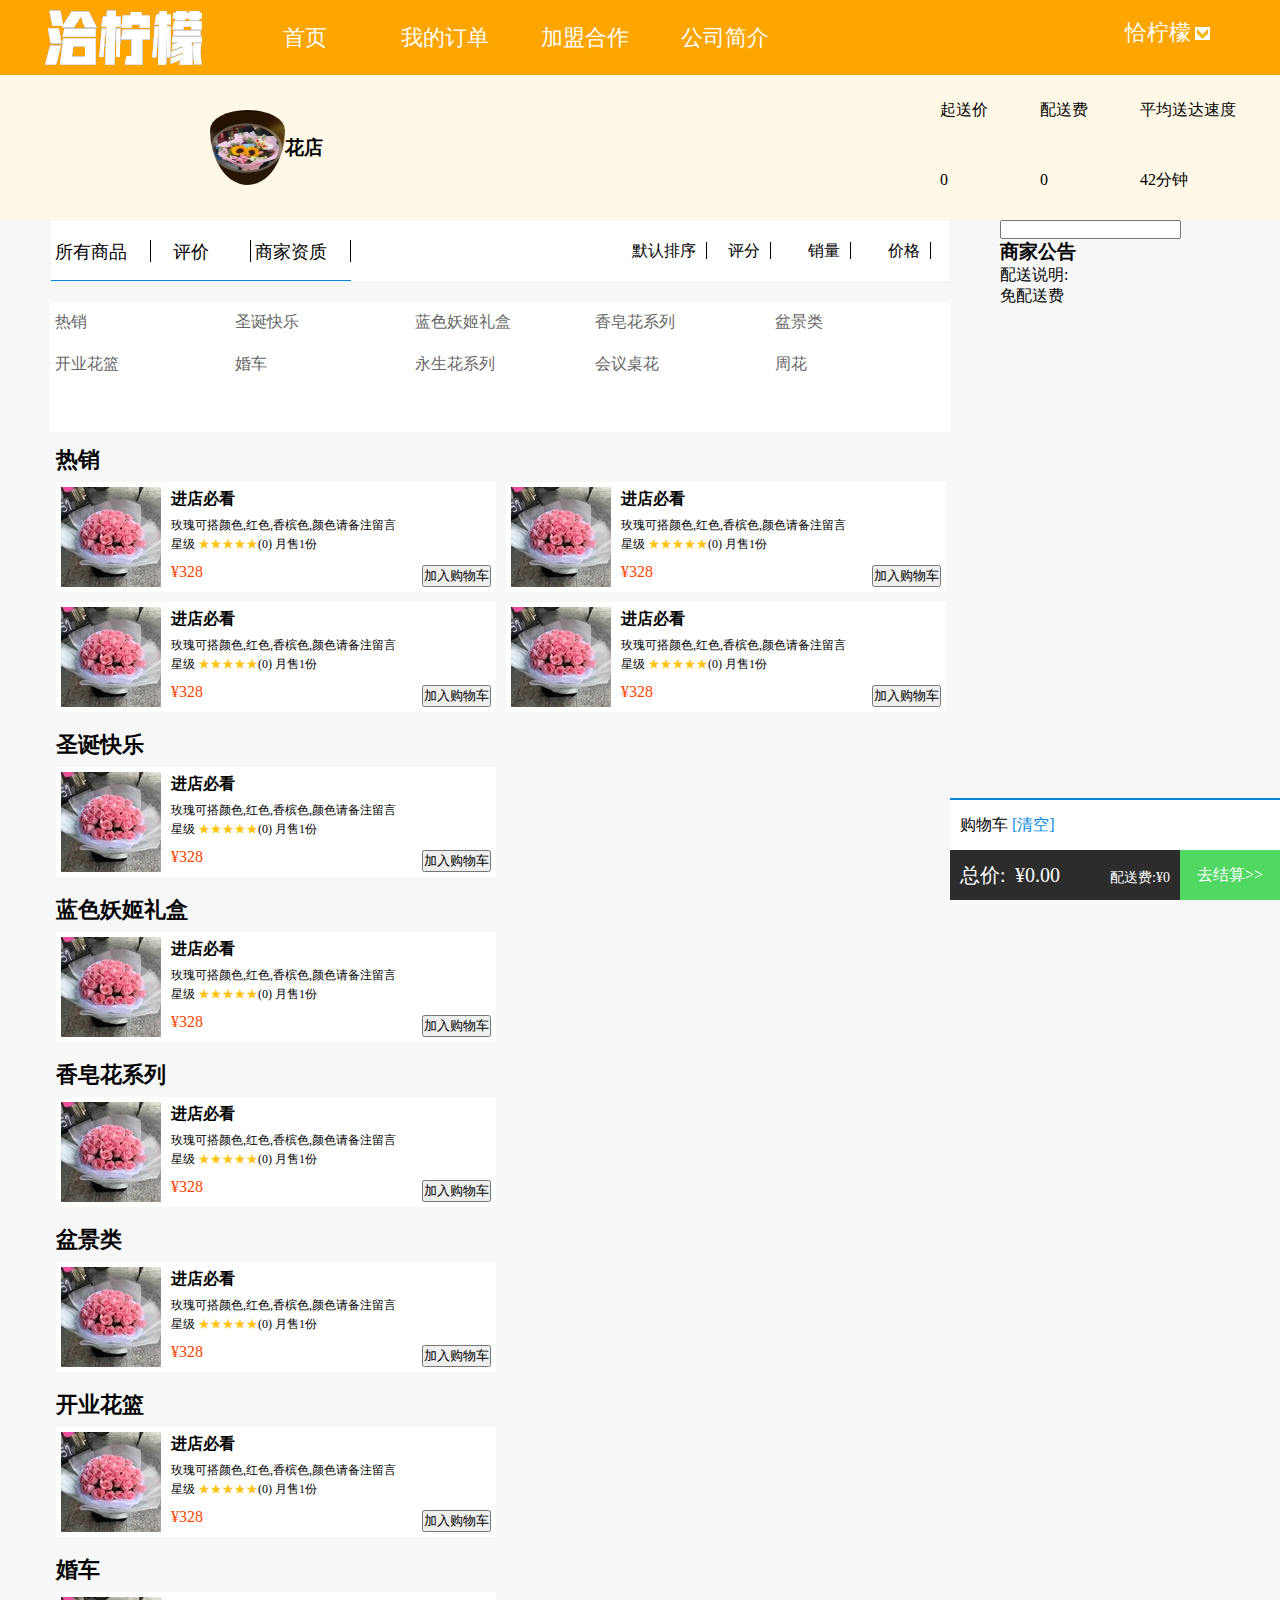
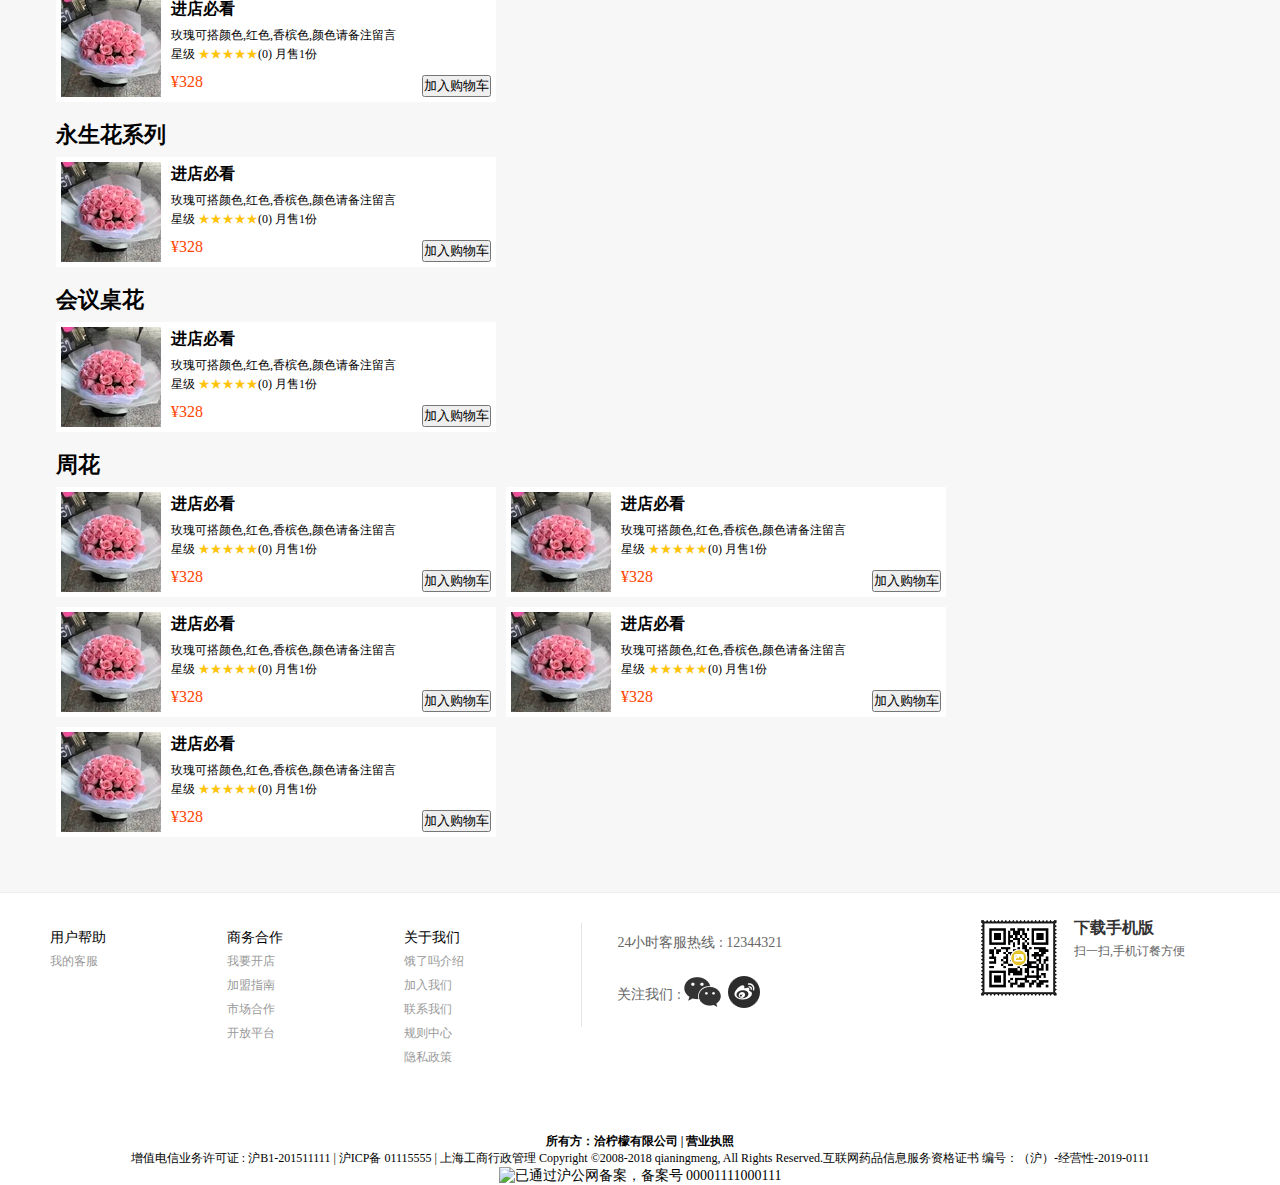
==== commit 4c18d208: "cmlist和vendor_2点击logo返回" ====
--- a/cmlist.html
+++ b/cmlist.html
@@ -8,14 +8,15 @@
     <title>花店</title>
 </head>
 <body>
+<header>
 <div class="header_bg">
     <div class="header">
-        <div class="logo"><a href="javascript:void(0)"><img src="img/logo.png" alt=""></a></div>
+        <div class="logo"><a href="shoplist.html"><img src="img/logo.png" alt="" style="height: 75px"></a></div>
         <div class="nav">
             <ul>
-                <li><a href="javascript:void(0)">首页</a></li>
-                <li><a href="javascript:void(0)">我的订单</a></li>
-                <li><a href="javascript:void(0)">加盟合作</a></li>
+                <li><a href="index.html">首页</a></li>
+                <li><a href="OrderInfo.html">我的订单</a></li>
+                <li><a href="recruitment.html">加盟合作</a></li>
                 <li><a href="javascript:void(0)">公司简介</a></li>
             </ul>
         </div>
@@ -25,18 +26,18 @@
                 <a href="javascript:void(0)"><img src="img/jt1.jpg" alt=""></a>
                 <div class="user_center">
                     <ul>
-                        <li><a href="javascript:void(0)">个人中心</a></li>
+                        <li><a href="profile.html">个人中心</a></li>
                         <li><a href="javascript:void(0)">我的收藏</a></li>
                         <li><a href="javascript:void(0)">我的地址</a></li>
-                        <li><a href="javascript:void(0)">个人中心</a></li>
-                        <li><a href="javascript:void(0)">个人中心</a></li>
+                        <li><a href="javascript:void(0)">我的订单</a></li>
+                        <li><a href="javascript:void(0)">退出登录</a></li>
                     </ul>
                 </div>
             </div>
         </div>
     </div>
 </div>
-
+</header>
 <div class="banner_bg">
     <div class="banner">
         <div class="business">
--- a/css/cmlist.css
+++ b/css/cmlist.css
@@ -99,6 +99,8 @@
     box-sizing: border-box;
     width: 120px;
     height: 150px;
+    position: relative;
+    z-index: 999;
 }
 
 .header_right .user_center li {
@@ -118,7 +120,7 @@
 
 .banner_bg {
     height: 145px;
-    background: rgb(300, 300, 100);
+    background: rgb(255, 248, 231);
 }
 
 .banner {
@@ -140,8 +142,10 @@
 .banner .business img {
     /*clear: left;*/
     float: left;
-    width: 100px;
-    height: 145px;
+    padding-top: 35px;
+    width: 75px;
+    height: 75px;
+    border-radius: 50%;
 }
 
 .banner .business h3 {
@@ -237,7 +241,7 @@
 .cm_list_fixed {
     width: 900px;
     height: 130px;
-    background: #ffffff;
+    background: #e5ffdc;
     position: fixed;
     box-sizing: border-box;
     left: 75px;
